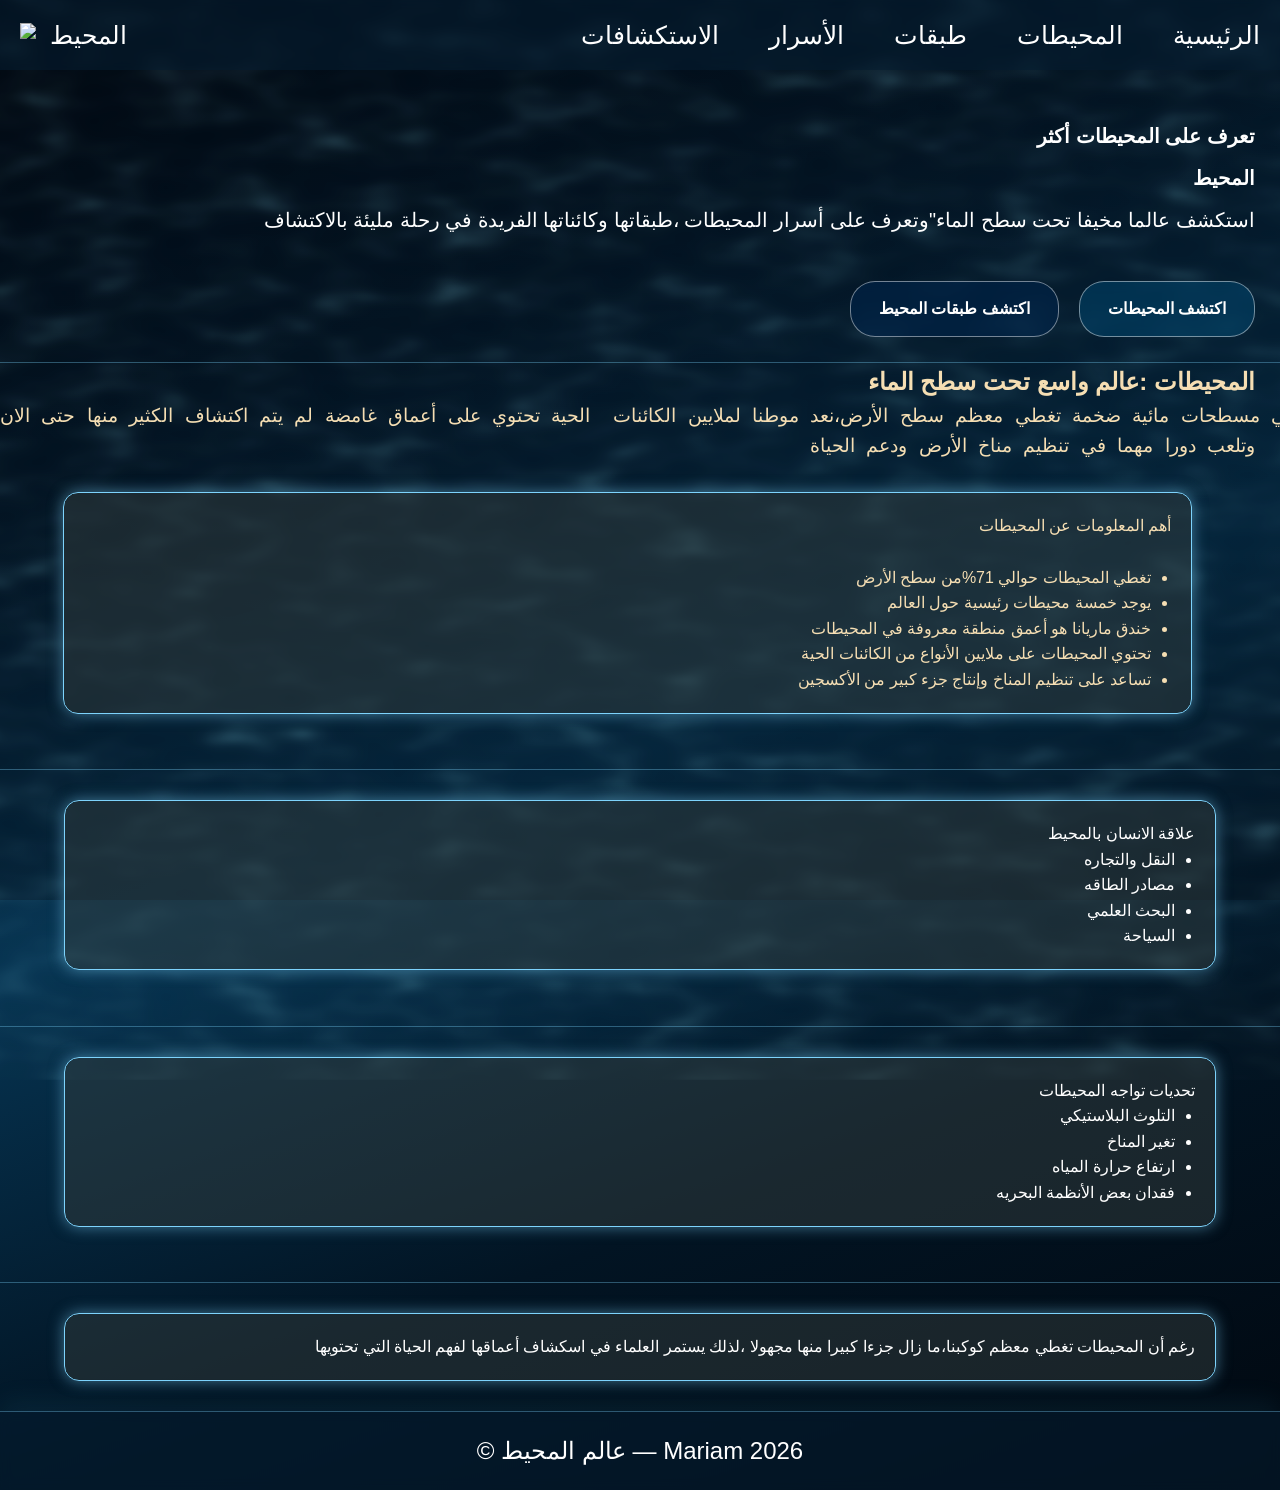
==== index.html @ ef14ada7 "Add files via upload" ====
<!DOCTYPE html>
<html>
    <head>
        
        <meta charset="UTF-8">
        <meta name="viewport" content="width=device-width, initial-scale=1.0">
        <title> المحيط    </title>
        
        <link rel="stylesheet" href="sea.css">
    </head>
    
    
    
    <body>
        <svg style="position:absolute;width:0;height:0" aria-hidden="true">
        <filter id="caustics" x="-20%" y="-20%" width="140%" height="140%">
            <feTurbulence type="fractalNoise" baseFrequency="0.014 0.032" numOctaves="2" seed="7" result="noise"/>
            <feColorMatrix in="noise" type="matrix"
                values="0 0 0 0 0.29
                        0 0 0 0 0.79
                        0 0 0 0 0.94
                        0 0 0 1 0" result="tinted"/>
            <feComponentTransfer in="tinted">
            <feFuncA type="gamma" amplitude="1.4" exponent="4" offset="0"/>
            </feComponentTransfer>
            <feGaussianBlur stdDeviation="1"/>
        </filter>
        </svg>
        <div class="caustics-bg"></div>

        <nav>
            <div class="logo">
                <img src="شعب مرجانيه.WEBP" alt="شعب مرجانيه">
                <span>المحيط</span>
            </div>

    <!-- زر القائمة للموبايل -->
            <button class="menu-toggle" id="menu-toggle">☰</button>

            <div class="nav-menu" dir="rtl">
                <ul>
                    <li><a href="index.html" id="home">الرئيسية</a></li>
                    <li><a href="theiat.html" id="oceans">المحيطات</a></li>
                    <li><a href="layers.html" id="layers">طبقات</a></li>
                    <li><a href="secrets.html" id="secrets">الأسرار</a></li>
                    <li><a href="exploration.html" id="exploration">الاستكشافات</a></li>
                </ul>
            </div>
        </nav>
        
        <section class="hero">
            <div dir="rtl">
                <h3>تعرف على المحيطات أكثر </h3>
                <h1>المحيط</h1>
                <p>استكشف عالما مخيفا تحت سطح الماء"وتعرف على أسرار المحيطات ،طبقاتها
                    وكائناتها الفريدة في رحلة مليئة بالاكتشاف
                </p>
            </div>
            <div class="butons" dir="rtl"> 
                <a href="#oceans-section" class="but">اكتشف المحيطات</a>                
                <a href="layers.html" class="but bu">اكتشف طبقات المحيط</a>
            </div>
        </section>
        <br><hr>

        <section class="about" id="oceans-section">
            <div><h1>المحيطات :عالم واسع تحت سطح الماء</h1>
            <pre>المحيطات هي مسطحات مائية ضخمة تغطي معظم سطح الأرض،نعد موطنا لملايين الكائنات  الحية تحتوي على أعماق غامضة لم يتم اكتشاف الكثير منها حتى الان
                وتلعب دورا مهما في تنظيم مناخ الأرض ودعم الحياة</pre></div>
                <div class="info-box">
                    <p>أهم المعلومات عن المحيطات</p>
                    <br>
                    <ul class="informtion">
                        <li>تغطي المحيطات حوالي 71%من سطح الأرض </li>
                        <li>يوجد خمسة محيطات رئيسية حول العالم</li>
                        <li>خندق ماريانا هو أعمق منطقة معروفة في المحيطات</li>
                        <li>تحتوي المحيطات على ملايين الأنواع من الكائنات الحية</li>
                        <li>تساعد على تنظيم المناخ وإنتاج جزء كبير من الأكسجين</li>


                    </ul>
                </div>
        </section >
        <br><hr>

        <section class="relation">
            <div class="info-box">
                <p>علاقة الانسان بالمحيط</p>
                <ul class="informtion">
                    <li>النقل والتجاره</li>
                    <li>مصادر الطاقه </li>
                    <li>البحث العلمي</li>
                    <li>السياحة</li>
                </ul>
            </div>
            <br><hr>
        </section>
        <section class="relation">
            <div  class="info-box">
                <p>تحديات تواجه المحيطات</p>
                <ul class="informtion">
                    <li>التلوث البلاستيكي </li>
                    <li>تغير المناخ</li>
                    <li>ارتفاع حرارة المياه</li>
                    <li>فقدان بعض الأنظمة البحريه</li>
                </ul>
            </div>
            <br><hr>
        </section>
        <section class="relation">
            <p class="info-box">رغم أن المحيطات تغطي معظم كوكبنا،ما زال جزءا كبيرا منها مجهولا ،لذلك يستمر العلماء في اسكشاف أعماقها لفهم الحياة التي تحتويها</p>
        </section>
<footer>
    &copy;  عالم المحيط — Mariam 2026
</footer>         

    <script src="sea.js"></script>

</body>
</html>
---- sea.css ----
*{
    margin: 0;
    padding: 0;
    box-sizing: border-box;
}

html
{
    scroll-behavior: smooth;
}

body
{
    font-family: "Cairo", sans-serif;
    line-height: 1.6;
    min-height: 100vh;
    overflow-x: hidden;
    background: linear-gradient(160deg, #010810, #03192b, #063452, #021423, #010810);
}

.caustics-bg{
    position: fixed;
    inset: 0;
    z-index: 0;
    pointer-events: none;
    filter: url(#caustics);
    opacity: 0.22;
    mix-blend-mode: screen;
    background: radial-gradient(circle at 50% 35%, rgba(255,255,255,0.9), transparent 60%);
}

body::before {
    content: "";
    position: fixed;
    inset: 0;
    background: rgba(0, 8, 16, 0.35);
    z-index: 0;
}
 
body > * {
    position: relative;
    z-index: 1;
}
.background{
    position: fixed;
    top: 0;
    left: 0;
    width: 100%;
    height: 100vh;
    object-fit:fill;
    z-index: -1;
}
nav
{
    display: flex;
    justify-content: space-between;
    align-items: center;
    background: rgba(6, 30, 50, 0.55);
    backdrop-filter: blur(5px);
    padding: 15px 20px;
    color: white;
    position: sticky;
    top:0;
    z-index:1000;
    font-size: 25px;


}


.logo
{
    display: flex;
    align-items: center;
    gap: 5px;

}
.logo img
{
    width: 25px;
    height: 25px;
}
ul
{
    list-style: none;
    display: flex;
    gap: 50px;
}
ul li a
{
    text-decoration: none;
    color: white;
    gap: 50px;
    font-size: 25px;


}

.hero
{
    text-align: right;
    color: white;
    display: flex;
    flex-direction: column;
    align-items: flex-end;
    padding-top: 50px;
    padding-right: 25px;
}

.hero h3,
.hero h1,.hero p{
    padding: 0px;
    text-align: right;
    font-size: 20px;
    margin-bottom: 10px;
    align-items: flex-end;

}

/* =========================
   أزرار اكتشاف المحيط
========================= */

.butons {
    display: flex;
    justify-content: center;
    align-items: center;
    gap: 20px;
    margin-top: 35px;
    direction: rtl;
}

/* شكل الزر الأساسي */
.but {
    display: inline-block;
    padding: 14px 28px;
    border: 1px solid rgba(255, 255, 255, 0.45);
    border-radius: 25px;
    color: white;
    text-decoration: none;
    font-family: 'Cairo', sans-serif;
    font-size: 16px;
    font-weight: 700;
    background: rgba(0, 70, 110, 0.55);
    backdrop-filter: blur(6px);
    transition: 0.3s ease;
}

/* عند تمرير الماوس */
.but:hover {
    background: rgba(19, 61, 75, 0.75);
    border-color: rgba(255, 255, 255, 0.8);
    transform: translateY(-4px);
    box-shadow: 0 8px 25px rgba(0, 180, 220, 0.3);
}

/* زر اكتشف طبقات المحيط */
.bu 
{
background: rgba(0, 35, 70, 0.7); 
}

/* تأثير مختلف عند المرور عليه */
.bu:hover {
    background: rgba(0, 70, 110, 0.55);
}

hr
{
    width:100%;    
    border: 1px solid ;
    height: 2px;             
    border: none;
    height: 1px;
    background: rgba(125, 211, 252, 0.35);

}
.about{
    color:wheat;
    text-align: right;
    font-size: 100%;
    margin-right: 25px;
}
.about > div:first-child {
    text-align: right;
}
.about > div:first-child pre {
    font-size: 19px;
}
.info-box{
    width:90%;
    margin:30px auto;
    padding:20px;
    background-color: rgba(50, 61, 61, 0.5);;
    border-radius: 15px;
    text-align: right;
    border: 1px solid #7dd3fc;
    box-shadow: 0 0 15px rgba(125, 211, 252, 0.5);

    
}
.informtion{
    direction: rtl;
    list-style:disc;
    display: block;
    text-align: right;
    margin-right: 20px;

}
.relation{
    color:white

}
 
footer {
    text-align: center;

    background: rgba(6, 30, 50, 0.55);
    backdrop-filter: blur(6px);

    border-top: 1px solid rgba(125, 211, 252, 0.35);

    box-shadow: 0 -10px 25px rgba(76, 201, 240, 0.08);

    color: white;
    font-size: 150%;
    padding: 20px 0;
}

.info-box {
    opacity: 0;
    transform: translateY(30px);
    transition: 0.7s ease;
}

.info-box.show {
    opacity: 1;
    transform: translateY(0);
}
/*انتهاء صفحة الرئيسية*/




/*بداية المحيطات*/
/* الحاوية التي تحتوي جميع الكروت */


.cards {
    display: grid;
    grid-template-columns: repeat(3, 280px);
    justify-content: center;
    gap: 30px;
    padding: 50px;
}

.card:nth-child(4) {
    grid-column: 1;
    position: relative;
    left: 155px;
}

.card:nth-child(5) {
    grid-column: 2;
    position: relative;
    left: 155px;
}
.card {
    width: 280px;
    min-height: 400px;
    background: rgba(255,255,255,0.12);
    backdrop-filter: blur(10px);
    border: 1px solid rgba(255,255,255,0.2);
    border-radius: 20px;
    padding: 20px;
    text-align: center;
    color: white;
    transition: 0.4s ease;
    box-shadow: 0 0 15px rgba(125, 211, 252, 0.5);
}



 
/* الكرت */
 

/* عند المرور بالماوس */
.card:hover{
    transform: translateY(-10px) scale(1.03);
    box-shadow: 0 15px 30px rgba(0,0,0,0.5);
}

/* الصورة */
.card img{
    width: 100%;
    height: 180px;
    object-fit: cover;
    border-radius: 15px;
    margin-bottom: 15px;
}

/* اسم المحيط */
.card h3{
    margin-bottom: 15px;
    font-size: 24px;
    color: #9be8ff;
}

/* الوصف */
.card p{
    line-height: 1.8;
    font-size: 16px;
    color: #f1f1f1;
}

/*انتهاء صفحة  المحيطات*/

/*بداية صفحة  الطبقات*/


.hero-layer{

    text-align:center;
    padding:80px;
    color:white;
    font-size:25px;
}




.layer-card{
    width: 40%;

    background:rgba(255,255,255,0.12);

    backdrop-filter:blur(10px);
    padding: 20px;

    border-radius:20px;
    transition: 0.4s ease;

    padding:25px;

    margin:40px 0;
    position: relative;
    box-shadow: 0 0 15px rgba(125, 211, 252, 0.5);

    color:white;
}
.layer-card ul {
    display: block;
    list-style: disc;
    direction: rtl;
    text-align: right;
    padding-right: 20px;
}

.layer-card li {
    margin-bottom: 10px;
}

.timeline{
    width: 80%;
    margin: auto;
    position: relative;
    padding: 50px 0;
}

.timeline::before{
    content: "";
    position: absolute;
    left: 50%;
    top: 0;
    width: 4px;
    height: 100%;
    background: #4cc9f0;
    transform: translateX(-50%);
}


.layer-card:nth-child(odd){
    margin-right: auto;
}

.layer-card:nth-child(even){
    margin-left: auto;
}


.layer-card::before{
    content: "";
    position: absolute;
    width: 18px;
    height: 18px;
    background: #4cc9f0;
    border-radius: 50%;
    top: 30px;
}


.layer-card:nth-child(odd)::before{
    right: -50px;
}

.layer-card:nth-child(even)::before{
    left: -50px;
}

.layer1{
    background: rgba(0, 180, 255, 0.20);
}

.layer2{
    background: rgba(0, 120, 220, 0.25);
}

.layer3{
    background: rgba(0, 80, 170, 0.30);
}

.layer4{
    background: rgba(0, 50, 120, 0.35);
}

.layer5{
    background: rgba(5, 15, 50, 0.45);
}

.layers-body{
    position: relative;
}

.layers-body::before {
    background: linear-gradient(
        to bottom,
        rgba(0,180,255,0.15),
        rgba(0,100,180,0.25),
        rgba(0,40,100,0.45),
        rgba(0,10,30,0.65)
    );
}
.layer-card:hover{
    transform: translateY(-10px) scale(1.03);
    box-shadow: 0 15px 30px rgba(0,0,0,0.5);
}



/* قسم أسرار المحيط */

.ocean-secrets {
    padding: 70px 8%;
    background: linear-gradient(to bottom, #031b2e, #064b6b);
    color: white;
}




/* البطاقات */

.secrets-container {
    display: grid;
    grid-template-columns: repeat(3, 1fr);
    gap: 25px;
}


/* البطاقة */

.secret-card {
    background: rgba(255, 255, 255, 0.1);
    border-radius: 15px;
    overflow: hidden;
    transition: 0.3s;
}


/* حركة البطاقة */

.secret-card:hover {
    transform: translateY(-8px);
}


/* الصور */

.secret-card img {
    width: 100%;
    height: 220px;
    object-fit: cover;
    display: block;
}


/* محتوى البطاقة */

.card-content {
    padding: 22px;
    color: #9be8ff;

}

.card-content h2 {
    font-size: 22px;
    margin-bottom: 12px;
}

.card-content p {
    color: #d7edf5;
    line-height: 1.7;
    margin-bottom: 18px;
}


/* الزر */

.card-content button {
    background: #00a6c7;
    color: white;
    border: none;
    padding: 10px 20px;
    border-radius: 20px;
    cursor: pointer;
}

.card-content button:hover {
    background: #007d9b;
}
.secret-info {
    display: none;
    margin-top: 15px;
    padding: 15px;
    background: rgba(0, 20, 40, 0.5);
    border-right: 3px solid #4cc9f0;
    border-radius: 10px;
    color: white;
    line-height: 1.8;
    text-align: right;
}
.secret-modal {
    position: fixed;
    top: 0;
    left: 0;
    width: 100%;
    height: 100%;

    background: rgba(0, 0, 0, 0.7);

    display: none;
    justify-content: center;
    align-items: center;

    z-index: 1000;
}

.secret-modal.show {
    display: flex;
}

.modal-content {
    background: #063b5c;
    width: 90%;
    max-width: 600px;
    padding: 35px;

    border-radius: 20px;
    text-align: center;
    position: relative;

    box-shadow: 0 10px 40px rgba(0, 0, 0, 0.5);
}

.modal-content h2 {
    margin-bottom: 20px;
    font-size: 28px;
}

.modal-content p {
    line-height: 2;
    color: #d7edf5;
    font-size: 17px;
}

.close-modal {
    position: absolute;
    top: 12px;
    left: 18px;

    background: none;
    border: none;

    color: white;
    font-size: 32px;
    cursor: pointer;
}

.close-modal:hover {
    color: #00c8e8;}

/* بداية صفحة الاكتشافات */


.exploration-hero {
    min-height: 75vh;

    display: flex;
    justify-content: center;
    align-items: center;

    text-align: center;

    padding: 80px 8%;

    background:
        linear-gradient(
            rgba(0, 20, 35, 0.65),
            rgba(0, 20, 35, 0.85)
        ),
        url("images/exploration-hero.jpg");

    background-size: cover;
    background-position: center;
}

.hero-content {
    max-width: 800px;
}

.hero-content h1 {
    font-size: 55px;
    margin-bottom: 25px;
    text-align: center;
    color: white;
}

.hero-content p {
    font-size: 20px;
    line-height: 1.9;

    color: #d8edf5;

    margin-bottom: 35px;
}


/* زر ابدأ الاستكشاف */

.hero-button {
    display: inline-block;

    padding: 13px 30px;

    background-color: #00a6c7;

    color: white;

    text-decoration: none;

    border-radius: 30px;

    font-size: 17px;

    transition: 0.3s;
}

.hero-button:hover {
    background-color: #007d9b;

    transform: translateY(-3px);
}


/* =========================
   عنوان الاستكشافات
========================= */

.page-title {
    text-align: center;

    max-width: 750px;

    margin: 80px auto 50px;

    padding: 0 20px;
}

.page-title h2 {
    font-size: 40px;

    margin-bottom: 15px;
}

.page-title p {
    color: #cfe7ef;

    font-size: 18px;

    line-height: 1.8;
}


/* =========================
   بطاقات الاستكشاف
========================= */

.explorations-container {
    width: 85%;

    max-width: 1200px;

    margin: auto;

    display: grid;

    grid-template-columns: repeat(3, 1fr);

    gap: 30px;

    padding-bottom: 90px;
}


/* البطاقة */

.exploration-card {
    background-color: rgba(255, 255, 255, 0.08);

    border-radius: 18px;

    overflow: hidden;

    border: 1px solid rgba(255, 255, 255, 0.12);

    transition: 0.35s;

    backdrop-filter: blur(5px);
}


/* حركة البطاقة */

.exploration-card:hover {
    transform: translateY(-10px);

    box-shadow:
        0 15px 35px rgba(0, 0, 0, 0.45);
}


/* =========================
   صور الاستكشافات
========================= */

.exploration-card img {
    width: 100%;

    height: 230px;

    object-fit: cover;

    display: block;

    transition: 0.4s;
}


/* تكبير الصورة */

.exploration-card:hover img {
    transform: scale(1.06);
}


/* =========================
   محتوى البطاقة
========================= */

.exploration-content {
    padding: 25px;
    color: #9be8ff;

}

.exploration-number {
    display: block;

    color: #00c8e8;

    font-size: 14px;

    font-weight: bold;

    margin-bottom: 8px;
}

.exploration-content h3 {
    font-size: 24px;

    margin-bottom: 14px;
}

.exploration-content p {
    color: #d2e8ef;

    line-height: 1.8;

    font-size: 16px;

    margin-bottom: 20px;
}


/* =========================
   زر اكتشف الرحلة
========================= */

.exploration-content button {
    padding: 10px 22px;

    border: none;

    border-radius: 25px;

    background-color: #00a6c7;

    color: white;

    font-size: 15px;

    cursor: pointer;

    transition: 0.3s;
}

.exploration-content button:hover {
    background-color: #007d9b;

    transform: scale(1.05);
}
.exploration-info {
    display: none;
    margin-top: 15px;
    padding: 15px;
    background: rgba(0, 20, 40, 0.5);
    border-right: 3px solid #4cc9f0;
    border-radius: 10px;
    color: white;
    line-height: 1.8;
    text-align: right;
}
/*

/* =========================
   النافذة المنبثقة
========================= */

 



/* =========================
   Navigation
========================= */

.nav-links {
    list-style: none;
    display: flex;
    gap: 25px;
}

.nav-links a {
    text-decoration: none;
    color: white;
    font-size: 25px;
    transition: 0.3s;
}

.nav-links a:hover {
    color: #00c8e8;
}


/* =========================
   Footer
========================= */

footer {
    text-align: center;
    background: rgba(6, 30, 50, 0.55);
    backdrop-filter: blur(6px);

    border-top: 1px solid rgba(125, 211, 252, 0.35);
    box-shadow: 0 -10px 25px rgba(76, 201, 240, 0.08);

    color: white;
    font-size: 150%;
    padding: 20px 0;
}









/* =========================================================
   RESPONSIVE DESIGN - الشاشات الصغيرة
   ========================================================= */

/* ---------- التابلت ---------- */

@media (max-width: 900px) {

    /* Navigation */
    nav {
        padding: 12px 15px;
        font-size: 20px;
    }

    .logo {
        gap: 5px;
    }

    .logo img {
        width: 23px;
        height: 23px;
    }

    ul {
        gap: 20px;
    }

    ul li a {
        font-size: 19px;
    }


    /* ---------- كروت المحيطات ---------- */

    .cards {
        grid-template-columns: repeat(2, 280px);
        gap: 25px;
        padding: 40px 20px;
    }

    /* إلغاء تحريك الكرتين 4 و 5 */
    .card:nth-child(4),
    .card:nth-child(5) {
        left: 0;
    }


    /* ---------- طبقات المحيط ---------- */

    .timeline {
        width: 90%;
    }

    .layer-card {
        width: 44%;
    }


    /* ---------- أسرار المحيط ---------- */

    .secrets-container {
        grid-template-columns: repeat(2, 1fr);
        padding: 0 20px;
    }


    /* ---------- الاستكشافات ---------- */

    .explorations-container {
        width: 90%;
        grid-template-columns: repeat(2, 1fr);
    }

    .hero-content h1 {
        font-size: 45px;
    }
}


/* ========================================================= الموبايل
   ========================================================= */

@media (max-width: 600px) {

    /* ---------- Navigation ---------- */

    nav {
        flex-direction: column;
        gap: 15px;
        padding: 12px 10px;
    }

    .logo {
        justify-content: center;
    }

    .logo img {
        width: 25px;
        height: 25px;
    }

    nav .logo span {
        font-size: 22px;
    }

    nav ul {
        flex-wrap: wrap;
        justify-content: center;
        gap: 8px 15px;
    }

    ul li a {
        font-size: 16px;
    }


    /* =====================================================
 الصفحة الرئيسية
       ===================================================== */

    .hero {
        padding: 40px 15px 20px;
        align-items: center;
        text-align: center;
    }

    .hero h3,
    .hero h1,
    .hero p {
        text-align: center;
        font-size: 17px;
    }

    .hero h1 {
        font-size: 32px;
    }

    .hero h3 {
        font-size: 19px;
    }

    .hero p {
        line-height: 1.8;
    }


    /* أزرار الرئيسية */

    .butons {
        flex-direction: column;
        width: 100%;
        gap: 12px;
        margin-top: 25px;
    }

    .but {
        width: 90%;
        max-width: 300px;
        text-align: center;
        padding: 11px 18px;
        font-size: 14px;
    }


    /* معلومات الرئيسية */

    .about {
        margin-right: 0;
        padding: 0 15px;
    }

    .about > div:first-child h1 {
        font-size: 24px;
        line-height: 1.6;
    }

    .about > div:first-child pre {
        font-family: "Cairo", sans-serif;
        white-space: normal;
        font-size: 15px;
        line-height: 1.9;
        text-align: right;
    }

    .info-box {
        width: 95%;
        padding: 16px;
        margin: 20px auto;
    }

    .informtion {
        margin-right: 18px;
        padding-right: 0;
    }

    .informtion li {
        font-size: 14px;
        line-height: 1.8;
        margin-bottom: 5px;
    }


    /* =====================================================
       صفحة المحيطات
       ===================================================== */

    .cards {
        display: grid;
        grid-template-columns: 1fr;
        gap: 20px;
        padding: 30px 15px;
    }

    .card {
        width: 100%;
        max-width: 340px;
        min-height: auto;
        margin: auto;
        padding: 15px;
    }

    /* مهم جدًا:
       إلغاء الإزاحة الموجودة للكرت 4 و5 */
    .card:nth-child(4),
    .card:nth-child(5) {
        grid-column: auto;
        left: 0;
    }

    .card img {
        height: 190px;
    }

    .card h3 {
        font-size: 21px;
    }

    .card p {
        font-size: 14px;
        line-height: 1.8;
    }


    /* =====================================================
       صفحة طبقات المحيط
       ===================================================== */

    .hero-layer {
        padding: 50px 20px;
        font-size: 18px;
    }

    .hero-layer h1 {
        font-size: 32px;
        margin-bottom: 15px;
    }

    .hero-layer p {
        font-size: 16px;
        line-height: 1.9;
    }


    /* تحويل الـ Timeline إلى شكل عمودي */

    .timeline {
        width: 92%;
        padding: 20px 0 30px;
    }

    .timeline::before {
        left: 10px;
        transform: none;
        width: 3px;
    }

    .layer-card {
        width: calc(100% - 30px);
        margin: 25px 0 25px 30px !important;
        padding: 18px;
    }

    .layer-card:nth-child(odd),
    .layer-card:nth-child(even) {
        margin-left: 30px !important;
        margin-right: 0 !important;
    }

    .layer-card::before,
    .layer-card:nth-child(odd)::before,
    .layer-card:nth-child(even)::before {
        width: 14px;
        height: 14px;
        left: -27px;
        right: auto;
        top: 25px;
    }

    .layer-card h2 {
        font-size: 19px;
        line-height: 1.6;
    }

    .layer-card p,
    .layer-card li {
        font-size: 14px;
        line-height: 1.8;
    }

    .layer-card ul {
        padding-right: 18px;
    }


    /* =====================================================
       صفحة أسرار المحيط
       ===================================================== */

    .secrets-container {
        grid-template-columns: 1fr;
        gap: 20px;
        padding: 0 15px;
    }

    .secret-card {
        width: 100%;
    }

    .secret-card img {
        height: 200px;
    }

    .card-content {
        padding: 18px;
    }

    .card-content h2 {
        font-size: 20px;
        line-height: 1.6;
    }

    .card-content p {
        font-size: 14px;
        line-height: 1.8;
    }

    .card-content button {
        font-size: 14px;
        padding: 9px 18px;
    }

    .secret-info {
        font-size: 14px;
        line-height: 1.8;
    }


    /* =====================================================
       صفحة الاستكشافات
       ===================================================== */

    .exploration-hero {
        min-height: 65vh;
        padding: 50px 20px;
    }

    .hero-content {
        width: 100%;
    }

    .hero-content h1 {
        font-size: 34px;
        line-height: 1.5;
        margin-bottom: 18px;
    }

    .hero-content p {
        font-size: 15px;
        line-height: 1.9;
        margin-bottom: 25px;
    }

    .hero-button {
        padding: 11px 22px;
        font-size: 15px;
    }


    /* عنوان الاستكشافات */

    .page-title {
        margin: 50px auto 30px;
        padding: 0 15px;
    }

    .page-title h2 {
        font-size: 28px;
        line-height: 1.6;
    }

    .page-title p {
        font-size: 15px;
        line-height: 1.9;
    }


    /* كروت الاستكشافات */

    .explorations-container {
        width: 92%;
        grid-template-columns: 1fr;
        gap: 20px;
        padding-bottom: 50px;
    }

    .exploration-card img {
        height: 200px;
    }

    .exploration-content {
        padding: 18px;
    }

    .exploration-content h3 {
        font-size: 21px;
        line-height: 1.6;
    }

    .exploration-content p {
        font-size: 14px;
        line-height: 1.8;
    }

    .exploration-content button {
        font-size: 14px;
        padding: 9px 18px;
    }

    .exploration-info {
        font-size: 14px;
        line-height: 1.8;
    }


    /* =====================================================
       Footer
       ===================================================== */

    footer {
        font-size: 14px;
        padding: 15px 10px;
    }
}


/* =========================================================
   شاشات الموبايل الصغيرة جدًا
   ========================================================= */

@media (max-width: 400px) {

    nav ul {
        gap: 6px 10px;
    }

    ul li a {
        font-size: 14px;
    }

    nav .logo span {
        font-size: 20px;
    }

    .hero h1 {
        font-size: 28px;
    }

    .hero h3 {
        font-size: 17px;
    }

    .hero p {
        font-size: 15px;
    }

    .card {
        max-width: 310px;
    }

    .card img {
        height: 170px;
    }

    .hero-layer h1 {
        font-size: 28px;
    }

    .layer-card h2 {
        font-size: 17px;
    }

    .hero-content h1 {
        font-size: 29px;
    }

    .page-title h2 {
        font-size: 25px;
    }
}




/* =====================================================
   MOBILE MENU
   ===================================================== */

.menu-toggle {
    display: none;
    background: none;
    border: none;
    color: white;
    font-size: 30px;
    cursor: pointer;
}


/* ---------- الموبايل ---------- */

@media (max-width: 600px) {

    nav {
        position: sticky;
        top: 0;
        flex-direction: row;
        justify-content: space-between;
        align-items: center;
        padding: 12px 15px;
    }

    .menu-toggle {
        display: block;
        order: 2;
    }

    .logo {
        order: 1;
    }

    .nav-menu {
    display: none;
    position: absolute;
    top: 100%;
    right: 10px;
    width: 210px;
    background: rgba(6, 30, 50, 0.95);
    backdrop-filter: blur(10px);
    padding: 12px;
    border: 1px solid rgba(125, 211, 252, 0.35);
    border-radius: 15px;
    box-shadow: 0 10px 30px rgba(0, 0, 0, 0.4);
}

    .nav-menu.show {
        display: block;
    }

    .nav-menu ul {
        display: flex;
        flex-direction: column;
        align-items: center;
        gap: 5px;
        width: 100%;
    }

    .nav-menu ul li {
    width: 100%;
    text-align: center;
}
    .nav-menu ul li a {
        display: block;
        width: 100%;
        padding: 10px;
        font-size: 17px;
    }

}
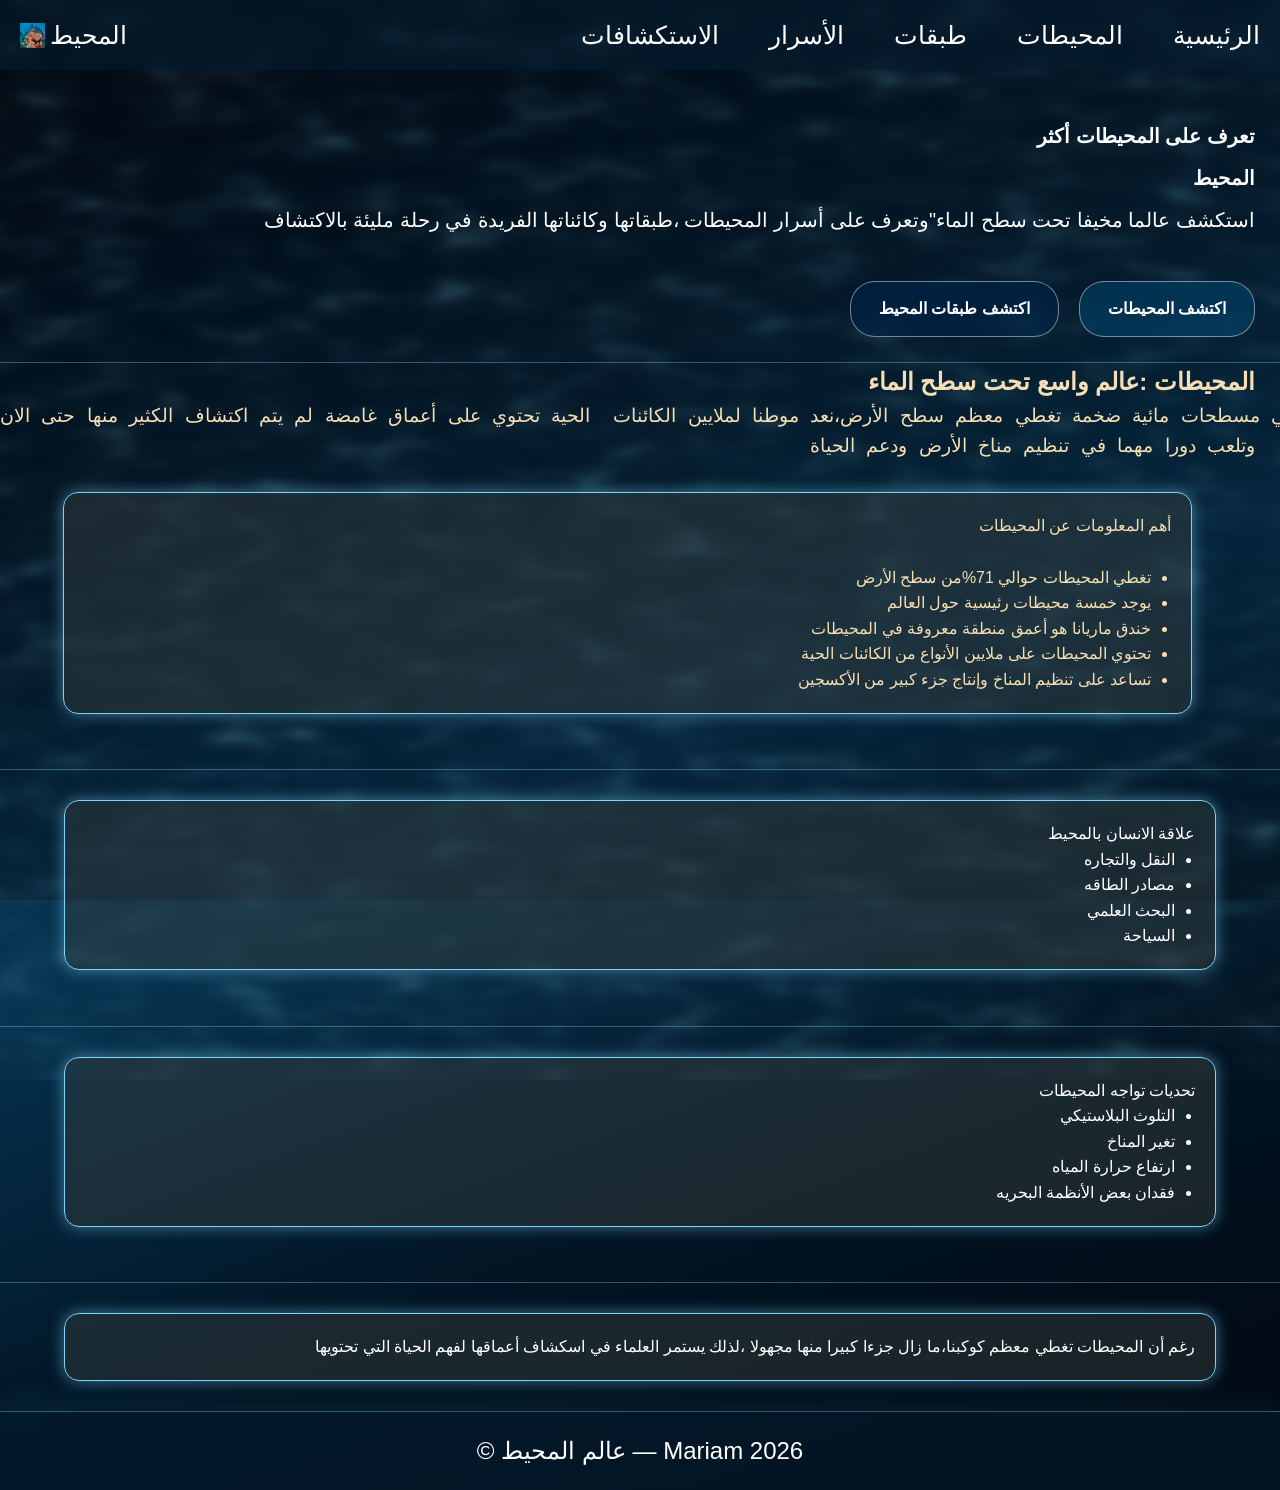
==== commit c8563e38: "Update index.html" ====
--- a/index.html
+++ b/index.html
@@ -30,8 +30,8 @@
 
         <nav>
             <div class="logo">
-                <img src="شعب مرجانيه.WEBP" alt="شعب مرجانيه">
-                <span>المحيط</span>
+               <img src="coral.webp" alt="شعب مرجانيه">               
+               <span>المحيط</span>
             </div>
 
     <!-- زر القائمة للموبايل -->
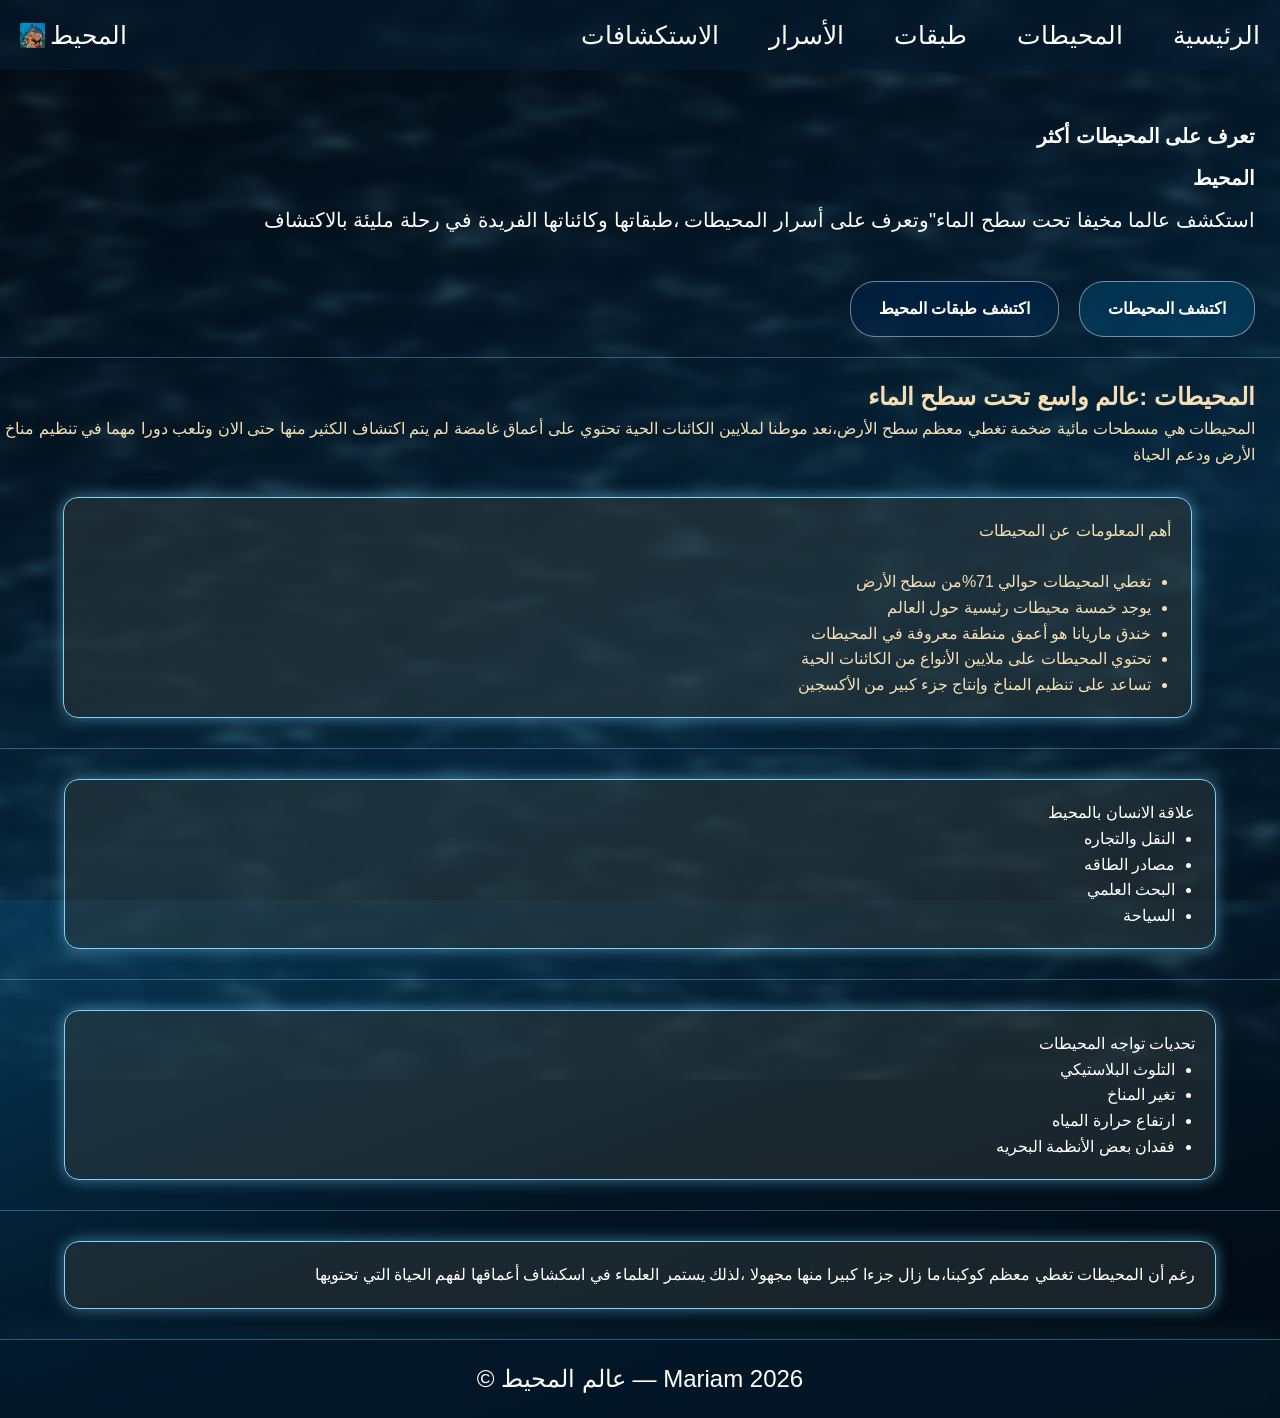
==== commit d135c2c0: "Update index.html" ====
--- a/index.html
+++ b/index.html
@@ -61,12 +61,12 @@
                 <a href="layers.html" class="but bu">اكتشف طبقات المحيط</a>
             </div>
         </section>
-        <br><hr>
+        <hr>
 
         <section class="about" id="oceans-section">
             <div><h1>المحيطات :عالم واسع تحت سطح الماء</h1>
-            <pre>المحيطات هي مسطحات مائية ضخمة تغطي معظم سطح الأرض،نعد موطنا لملايين الكائنات  الحية تحتوي على أعماق غامضة لم يتم اكتشاف الكثير منها حتى الان
-                وتلعب دورا مهما في تنظيم مناخ الأرض ودعم الحياة</pre></div>
+            <p>المحيطات هي مسطحات مائية ضخمة تغطي معظم سطح الأرض،نعد موطنا لملايين الكائنات  الحية تحتوي على أعماق غامضة لم يتم اكتشاف الكثير منها حتى الان
+                وتلعب دورا مهما في تنظيم مناخ الأرض ودعم الحياة</p></div>
                 <div class="info-box">
                     <p>أهم المعلومات عن المحيطات</p>
                     <br>
@@ -81,7 +81,7 @@
                     </ul>
                 </div>
         </section >
-        <br><hr>
+        <hr>
 
         <section class="relation">
             <div class="info-box">
@@ -93,7 +93,7 @@
                     <li>السياحة</li>
                 </ul>
             </div>
-            <br><hr>
+            <hr>
         </section>
         <section class="relation">
             <div  class="info-box">
@@ -105,7 +105,7 @@
                     <li>فقدان بعض الأنظمة البحريه</li>
                 </ul>
             </div>
-            <br><hr>
+            <hr>
         </section>
         <section class="relation">
             <p class="info-box">رغم أن المحيطات تغطي معظم كوكبنا،ما زال جزءا كبيرا منها مجهولا ،لذلك يستمر العلماء في اسكشاف أعماقها لفهم الحياة التي تحتويها</p>
--- a/sea.css
+++ b/sea.css
@@ -173,6 +173,8 @@
     border: none;
     height: 1px;
     background: rgba(125, 211, 252, 0.35);
+    margin: 20px 0;
+
 
 }
 .about{
@@ -1497,3 +1499,79 @@
 }
 
 
+
+/* =====================================================
+   إصلاح iPad Mini
+   ===================================================== */
+
+@media (min-width: 601px) and (max-width: 900px) {
+
+    /* الصفحة الرئيسية */
+    .about {
+        margin-right: 0;
+        padding: 0 25px;
+    }
+
+    .about > div:first-child pre {
+        white-space: normal;
+        width: 100%;
+        max-width: 100%;
+        font-size: 17px;
+        line-height: 1.9;
+        text-align: right;
+    }
+
+    .info-box {
+        width: 90%;
+        max-width: 100%;
+    }
+
+
+    /* صفحة المحيطات */
+    .cards {
+        grid-template-columns: repeat(3, 1fr);
+        gap: 18px;
+        padding: 40px 20px;
+        width: 100%;
+    }
+
+    .card {
+        width: 100%;
+        min-height: 400px;
+        padding: 15px;
+    }
+
+    .card:nth-child(4),
+    .card:nth-child(5) {
+        grid-column: auto;
+        left: 0;
+    }
+
+    .card img {
+        height: 160px;
+    }
+
+    .card h3 {
+        font-size: 20px;
+    }
+
+    .card p {
+        font-size: 14px;
+    }
+}
+
+
+
+@media (min-width: 601px) and (max-width: 900px) {
+
+    .about > div:first-child pre {
+        white-space: normal;
+        overflow-wrap: break-word;
+        font-size: 17px;
+        line-height: 1.9;
+    }
+
+}
+
+
+ 
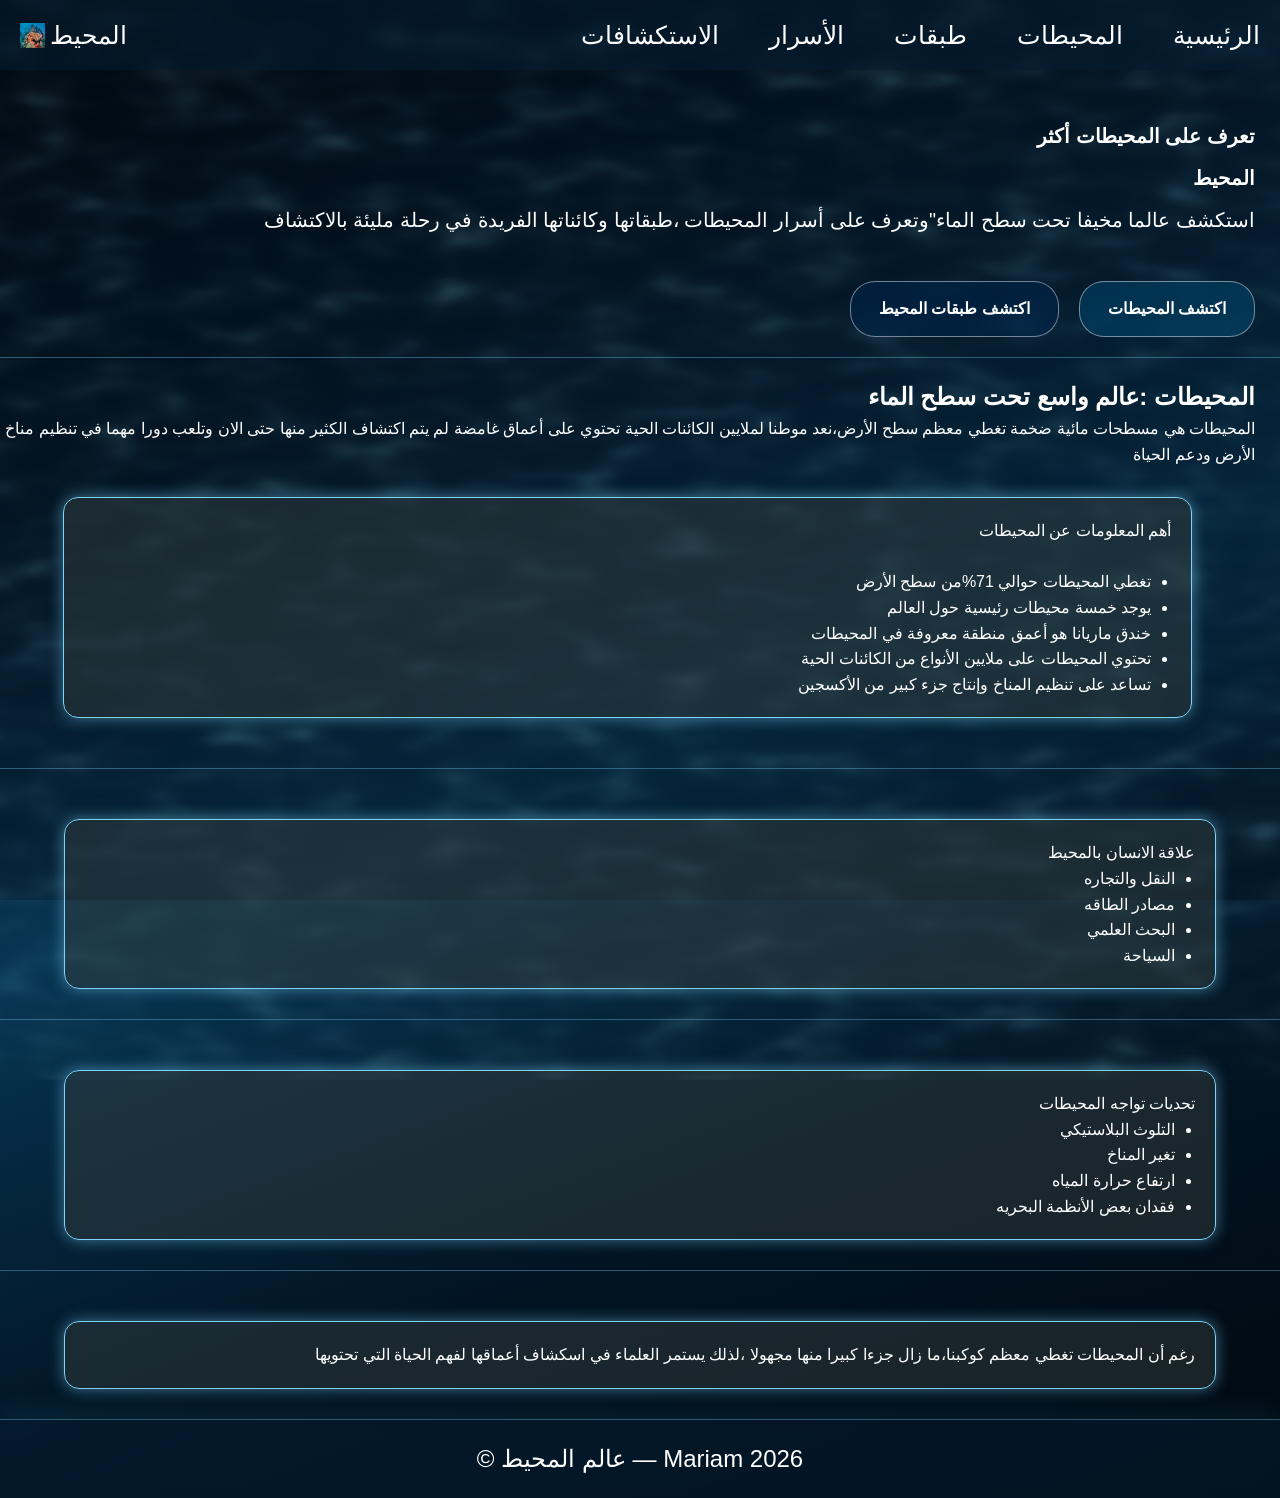
==== commit aa36d220: "Update index.html" ====
--- a/index.html
+++ b/index.html
@@ -5,6 +5,8 @@
         <meta charset="UTF-8">
         <meta name="viewport" content="width=device-width, initial-scale=1.0">
         <title> المحيط    </title>
+        <link href="https://fonts.googleapis.com/css2?family=Tajawal:wght@400;500;700&display=swap" rel="stylesheet">
+
         
         <link rel="stylesheet" href="sea.css">
     </head>
--- a/sea.css
+++ b/sea.css
@@ -9,13 +9,14 @@
     scroll-behavior: smooth;
 }
 
-body
-{
-    font-family: "Cairo", sans-serif;
-    line-height: 1.6;
-    min-height: 100vh;
-    overflow-x: hidden;
-    background: linear-gradient(160deg, #010810, #03192b, #063452, #021423, #010810);
+body { 
+    font-family: "Cairo", sans-serif; 
+    line-height: 1.6; 
+    min-height: 100dvh; 
+    overflow-x: hidden; 
+    display: flex; 
+    flex-direction: column; 
+    background: linear-gradient(160deg,#010810,#03192b,#063452,#021423,#010810); 
 }
 
 .caustics-bg{
@@ -178,7 +179,7 @@
 
 }
 .about{
-    color:wheat;
+    color:white;
     text-align: right;
     font-size: 100%;
     margin-right: 25px;
@@ -198,10 +199,13 @@
     text-align: right;
     border: 1px solid #7dd3fc;
     box-shadow: 0 0 15px rgba(125, 211, 252, 0.5);
+    color:white;
+
 
     
 }
 .informtion{
+    color:white;
     direction: rtl;
     list-style:disc;
     display: block;
@@ -210,7 +214,7 @@
 
 }
 .relation{
-    color:white
+    color:white;
 
 }
  
@@ -1564,7 +1568,7 @@
 
 @media (min-width: 601px) and (max-width: 900px) {
 
-    .about > div:first-child pre {
+    .about > div:first-child p {
         white-space: normal;
         overflow-wrap: break-word;
         font-size: 17px;
@@ -1574,4 +1578,7 @@
 }
 
 
- 
+footer {
+    margin-top: auto;
+    flex-shrink: 0;
+}
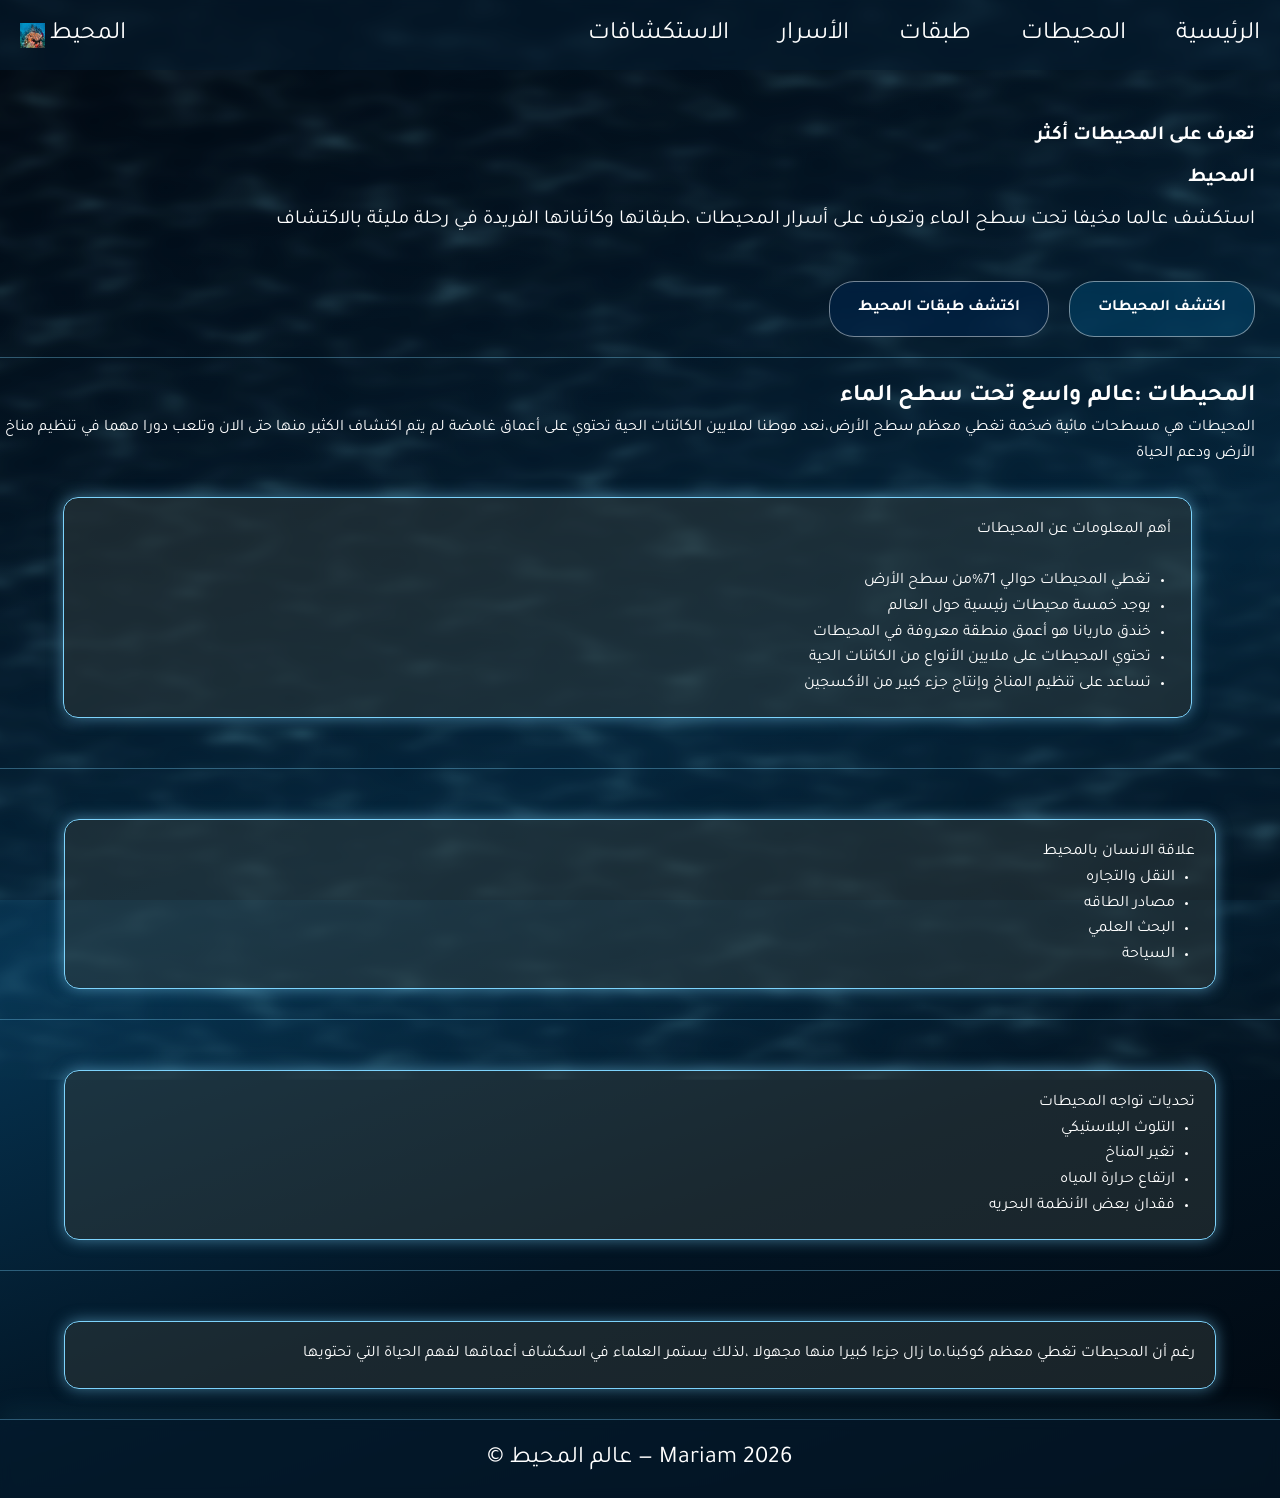
==== commit e0aeab63: "Fix HTML formatting and structure" ====
--- a/index.html
+++ b/index.html
@@ -54,7 +54,7 @@
             <div dir="rtl">
                 <h3>تعرف على المحيطات أكثر </h3>
                 <h1>المحيط</h1>
-                <p>استكشف عالما مخيفا تحت سطح الماء"وتعرف على أسرار المحيطات ،طبقاتها
+                <p>استكشف عالما مخيفا تحت سطح الماء وتعرف على أسرار المحيطات ،طبقاتها
                     وكائناتها الفريدة في رحلة مليئة بالاكتشاف
                 </p>
             </div>
--- a/sea.css
+++ b/sea.css
@@ -10,8 +10,7 @@
 }
 
 body { 
-    font-family: "Cairo", sans-serif; 
-    line-height: 1.6; 
+    font-family: "Tajawal", sans-serif;    line-height: 1.6; 
     min-height: 100dvh; 
     overflow-x: hidden; 
     display: flex; 
@@ -139,7 +138,7 @@
     border-radius: 25px;
     color: white;
     text-decoration: none;
-    font-family: 'Cairo', sans-serif;
+    font-family: 'Tajawal', sans-serif;
     font-size: 16px;
     font-weight: 700;
     background: rgba(0, 70, 110, 0.55);
@@ -1091,7 +1090,7 @@
     }
 
     .about > div:first-child pre {
-        font-family: "Cairo", sans-serif;
+        font-family: "Tajawal", sans-serif;
         white-space: normal;
         font-size: 15px;
         line-height: 1.9;
